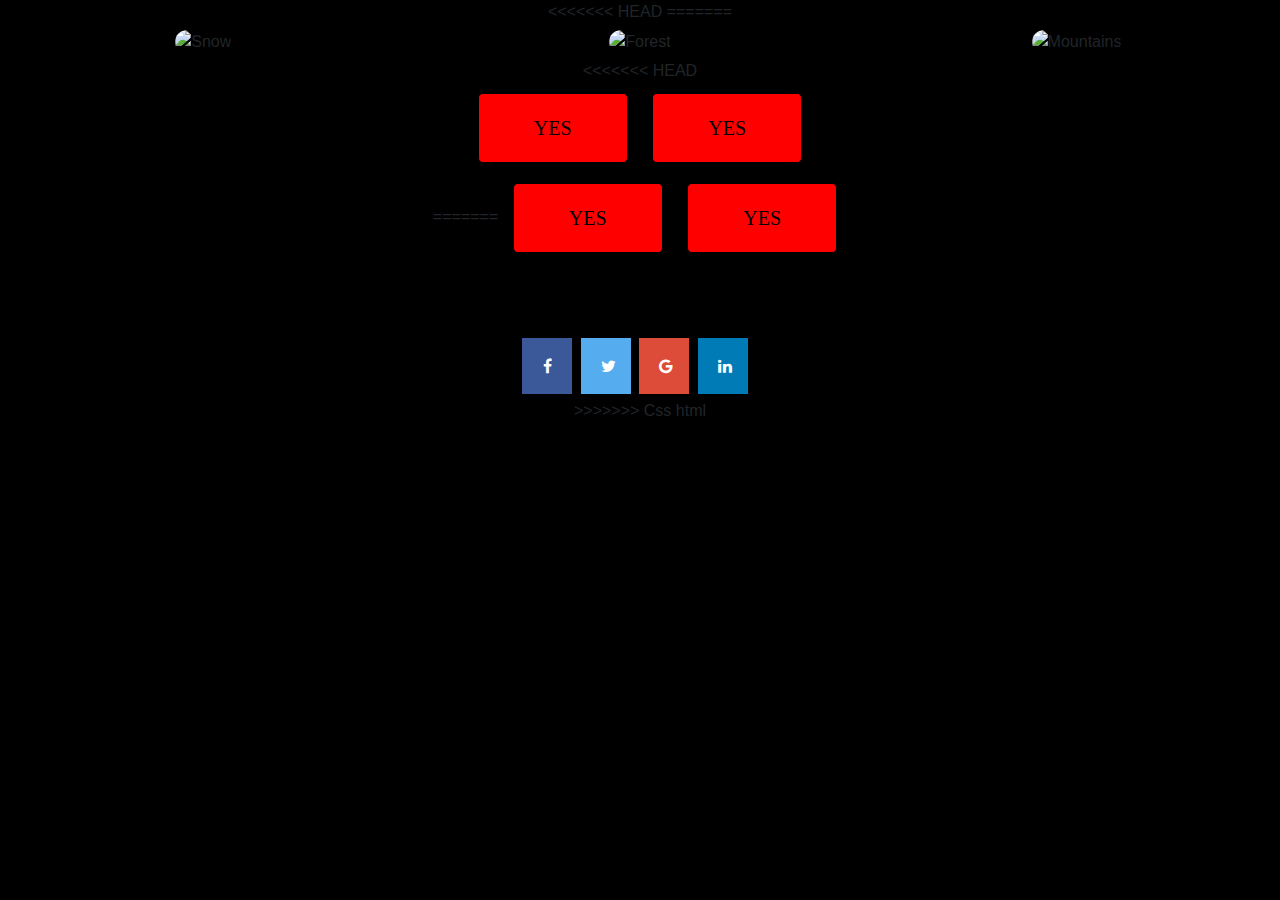
==== index.html @ 7baaee50 "Merge branch 'Develomus' of https://github.com/EssaBarbar/Webbshop into Develomus" ====
<!DOCTYPE html>
<html lang="en">

<head>
    <meta charset="UTF-8">
    <meta name="viewport" content="width=device-width, initial-scale=1.0">
    <meta http-equiv="X-UA-Compatible" content="ie=edge">
<<<<<<< HEAD
    <title>Welcome to ENJOY!!</title>
    <link rel="stylesheet" href="./CSS/indexStyling.css">
    <!-- Use it if you need to do some script in this site
        In this case you need also to create js page with name indexJS.js in the js folder then do the link here
        <script defer src=""></script> -->
=======
    <title>Document</title>
    <link rel="stylesheet" href="style.css">
    <link rel="stylesheet" href="https://stackpath.bootstrapcdn.com/bootstrap/4.3.1/css/bootstrap.min.css"
        integrity="sha384-ggOyR0iXCbMQv3Xipma34MD+dH/1fQ784/j6cY/iJTQUOhcWr7x9JvoRxT2MZw1T" crossorigin="anonymous">
    <link rel="stylesheet" href="https://cdnjs.cloudflare.com/ajax/libs/font-awesome/4.7.0/css/font-awesome.min.css">
</head>

<body>
    <div class="row">
        <div class="column">
            <img src="./gif spiral.gif" alt="Snow" style="width:100%">
        </div>
        <div class="column">
            <img src="./jiggi de jiggz.jpg" alt="Forest" style="width:100%">
        </div>
        <div class="column">
            <img src="./gif spiral.gif" alt="Mountains" style="width:100%">
        </div>
    </div>
<<<<<<< HEAD

    <div class="jiggi">
        <a href="./login.html"><button type="button" class="btn btn-primary btn-lg">YES</button></a>
        <a href="./login.html"><button type="button" class="btn btn-secondary btn-lg">YES</button></a>
    </div>
=======

        <button type="button" class="btn btn-primary btn-lg">YES</button>
        <button type="button" class="btn btn-secondary btn-lg">YES</button>

    </div>
    <div class="box1">
    </div>


    <div class="logos">
        <a href="#" class="fa fa-facebook"></a>
        <a href="#" class="fa fa-twitter"></a>
        <a href="#" class="fa fa-google"></a>
        <a href="#" class="fa fa-linkedin"></a>
    </div>



    <div class="box2"></div>


    <body style="background-color:black;text-align:center"></body>
>>>>>>> Css html
</body>

</html>
---- CSS/indexStyling.css ----
ul {
    color: white;
    margin: 0px;
    padding: 0px;
    list-style: none;
    margin: 0px;
}

ul li {
    float: left;
    width: 200px;
    height: 40px;
    background-color: black;
    opacity: .8;
    line-height: 40px;
    text-align: center;
    font-size: 20px;
    margin-right: 3px;
}

ul li a {
    text-decoration: none;
    color: white;
    display: block;
}

ul li a:hover {
    background-color: green;
}

ul li ul li {
    display: none;
}

ul li:hover ul li {
    display: block;
}

body {
    font-family: arial;
}

a {
    align-items: center;
}

.spiral1 {
    float: left;
    margin: 10px;
    box-shadow: 15%;
}

.spiral2 {
    float: right;
    box-shadow: 150%;
}

.spiral3 {
    box-shadow: 100%;
}

img {
    border-radius: 50px;
    box-shadow: 5px 10px #000000
}

.btn-primary, .btn-primary:hover, .btn-primary:active, .btn-primary:visited {
    background-color: red !important;
    color: #000000;
}

.btn-secondary, .btn-primary:hover, .btn-primary:active, .btn-primary:visited {
    background-color: red !important;
}

.column {
    float: left;
    width: 33.33%;
    padding: 5px;
}

.row::after {
    content: "";
    clear: both;
    display: table;
}
---- style.css ----
.box2 {
    padding: 30px;
    align-content: center;
<<<<<<< Updated upstream:style.css
}

ul {
    color: white;
    margin: 0px;
    padding: 0px;
    list-style: none;
    margin: 0px;
}

ul li {
    float: left;
    width: 200px;
    height: 40px;
    background-color: black;
    opacity: .8;
    line-height: 40px;
    text-align: center;
    font-size: 20px;
    margin-right: 3px;
}

ul li a {
    text-decoration: none;
    color: white;
    display: block;
}

ul li a:hover {
    background-color: green;
}

ul li ul li {
    display: none;
}

ul li:hover ul li {
    display: block;
=======
>>>>>>> Stashed changes:CSS/indexStyling.css
}

body {
    font-family: arial;
    color: black;
<<<<<<< Updated upstream:style.css
    box-shadow: 15px 30px 25px red;
=======
>>>>>>> Stashed changes:CSS/indexStyling.css
}

a {
    align-items: center;
}

.spiral1 {
    float: left;
    margin: 10px;
    box-shadow: 15%;
}

.spiral2 {
    float: right;
    box-shadow: 150%;
}

.spiral3 {
    box-shadow: 100%;
}

img {
    border-radius: 250px;
    box-shadow: 5px 10px #000000
}

.btn-primary, .btn-primary:hover, .btn-primary:active, .btn-primary:visited {
    background-color: red !important;
    color: #000000 !important;
    border-color: black !important;
    margin: 10px;
    width: 150px;
    height: 70px;
    font-family: Arial black;
    border: none;
}

.btn-secondary, .btn-primary:hover, .btn-primary:active, .btn-primary:visited {
    background-color: red !important;
    color: #000000 !important;
    border-color: black !important;
    margin: 10px;
    width: 150px;
    height: 70px;
    font-family: arial black;
}

.column {
    float: left;
    width: 33.33%;
}

.row::after {
    content: "";
    clear: both;
    display: table;
}

.fa {
    padding: 20px;
    font-size: 30px;
    width: 50px;
    text-align: center;
    text-decoration: none;
    margin: 5px 2px;
}

.fa:hover {
    opacity: 0.3;
}

.fa-facebook {
    background: #3B5998;
    color: white;
}

.fa-twitter {
    background: #55ACEE;
    color: white;
}

.fa-google {
    background: #dd4b39;
    color: white;
}

.fa-linkedin {
    background: #007bb5;
    color: white;
}

.logos {
    margin-bottom: 10px;
    margin-right: 10px;
    position: relative;
<<<<<<< Updated upstream:style.css
    left: bottom: 0;
    top: 70px;
=======
    left: 0;
    top: 70px;
    align-content: center;
    align-items: center;
>>>>>>> Stashed changes:CSS/indexStyling.css
}
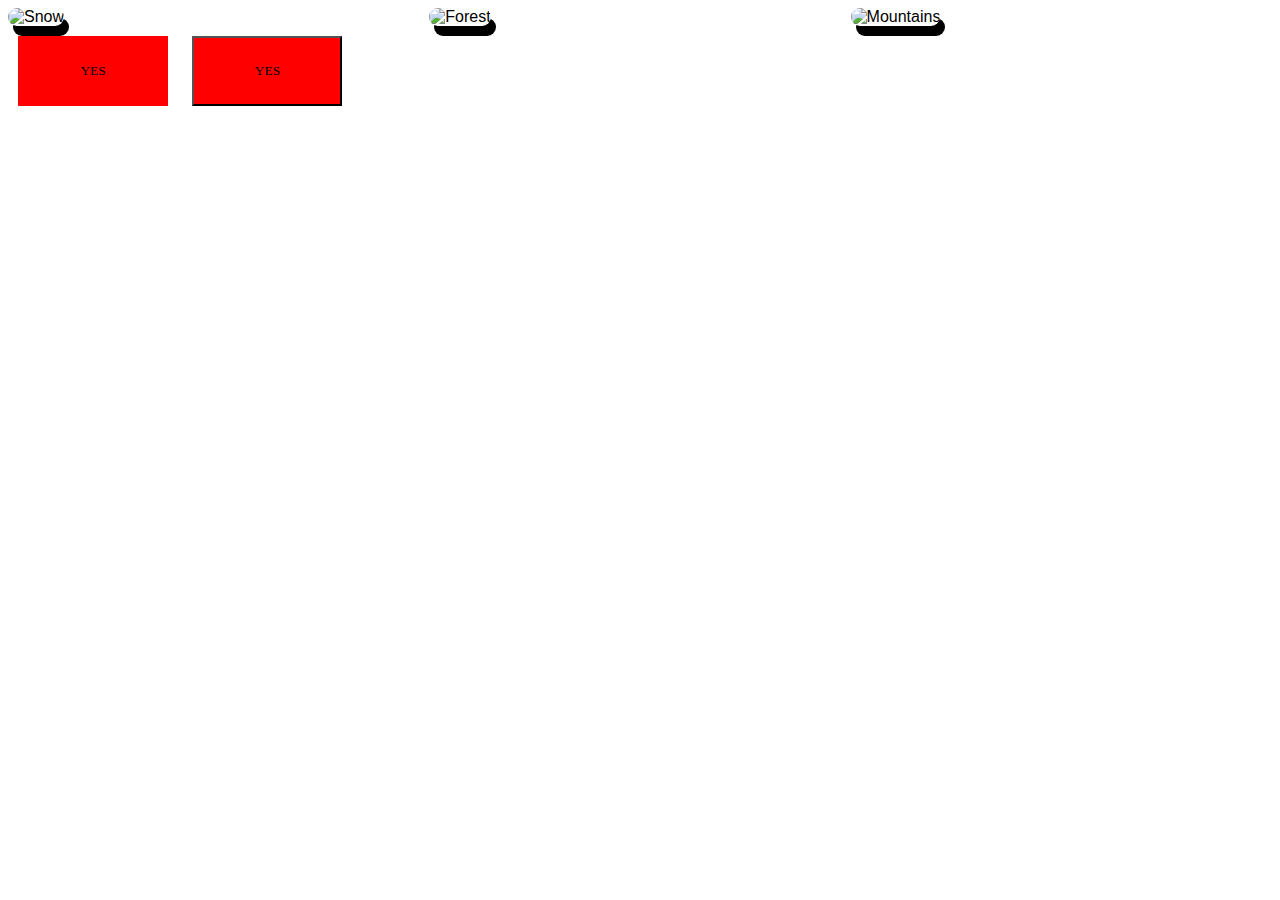
==== commit 7c88a155: "Merge branch 'developer' into Idiotus-AB" ====
--- a/index.html
+++ b/index.html
@@ -5,18 +5,11 @@
     <meta charset="UTF-8">
     <meta name="viewport" content="width=device-width, initial-scale=1.0">
     <meta http-equiv="X-UA-Compatible" content="ie=edge">
-<<<<<<< HEAD
     <title>Welcome to ENJOY!!</title>
     <link rel="stylesheet" href="./CSS/indexStyling.css">
     <!-- Use it if you need to do some script in this site
         In this case you need also to create js page with name indexJS.js in the js folder then do the link here
         <script defer src=""></script> -->
-=======
-    <title>Document</title>
-    <link rel="stylesheet" href="style.css">
-    <link rel="stylesheet" href="https://stackpath.bootstrapcdn.com/bootstrap/4.3.1/css/bootstrap.min.css"
-        integrity="sha384-ggOyR0iXCbMQv3Xipma34MD+dH/1fQ784/j6cY/iJTQUOhcWr7x9JvoRxT2MZw1T" crossorigin="anonymous">
-    <link rel="stylesheet" href="https://cdnjs.cloudflare.com/ajax/libs/font-awesome/4.7.0/css/font-awesome.min.css">
 </head>
 
 <body>
@@ -31,36 +24,10 @@
             <img src="./gif spiral.gif" alt="Mountains" style="width:100%">
         </div>
     </div>
-<<<<<<< HEAD
-
     <div class="jiggi">
         <a href="./login.html"><button type="button" class="btn btn-primary btn-lg">YES</button></a>
         <a href="./login.html"><button type="button" class="btn btn-secondary btn-lg">YES</button></a>
     </div>
-=======
-
-        <button type="button" class="btn btn-primary btn-lg">YES</button>
-        <button type="button" class="btn btn-secondary btn-lg">YES</button>
-
-    </div>
-    <div class="box1">
-    </div>
-
-
-    <div class="logos">
-        <a href="#" class="fa fa-facebook"></a>
-        <a href="#" class="fa fa-twitter"></a>
-        <a href="#" class="fa fa-google"></a>
-        <a href="#" class="fa fa-linkedin"></a>
-    </div>
-
-
-
-    <div class="box2"></div>
-
-
-    <body style="background-color:black;text-align:center"></body>
->>>>>>> Css html
 </body>
 
 </html>
--- a/CSS/indexStyling.css
+++ b/CSS/indexStyling.css
@@ -1,3 +1,9 @@
+.box2 {
+    padding: 30px;
+    align-content: center;
+<<<<<<< Updated upstream:style.css
+}
+
 ul {
     color: white;
     margin: 0px;
@@ -34,10 +40,17 @@
 
 ul li:hover ul li {
     display: block;
+=======
+>>>>>>> Stashed changes:CSS/indexStyling.css
 }
 
 body {
     font-family: arial;
+    color: black;
+<<<<<<< Updated upstream:style.css
+    box-shadow: 15px 30px 25px red;
+=======
+>>>>>>> Stashed changes:CSS/indexStyling.css
 }
 
 a {
@@ -60,27 +73,86 @@
 }
 
 img {
-    border-radius: 50px;
+    border-radius: 250px;
     box-shadow: 5px 10px #000000
 }
 
 .btn-primary, .btn-primary:hover, .btn-primary:active, .btn-primary:visited {
     background-color: red !important;
-    color: #000000;
+    color: #000000 !important;
+    border-color: black !important;
+    margin: 10px;
+    width: 150px;
+    height: 70px;
+    font-family: Arial black;
+    border: none;
 }
 
 .btn-secondary, .btn-primary:hover, .btn-primary:active, .btn-primary:visited {
     background-color: red !important;
+    color: #000000 !important;
+    border-color: black !important;
+    margin: 10px;
+    width: 150px;
+    height: 70px;
+    font-family: arial black;
 }
 
 .column {
     float: left;
     width: 33.33%;
-    padding: 5px;
 }
 
 .row::after {
     content: "";
     clear: both;
     display: table;
-}+}
+
+.fa {
+    padding: 20px;
+    font-size: 30px;
+    width: 50px;
+    text-align: center;
+    text-decoration: none;
+    margin: 5px 2px;
+}
+
+.fa:hover {
+    opacity: 0.3;
+}
+
+.fa-facebook {
+    background: #3B5998;
+    color: white;
+}
+
+.fa-twitter {
+    background: #55ACEE;
+    color: white;
+}
+
+.fa-google {
+    background: #dd4b39;
+    color: white;
+}
+
+.fa-linkedin {
+    background: #007bb5;
+    color: white;
+}
+
+.logos {
+    margin-bottom: 10px;
+    margin-right: 10px;
+    position: relative;
+<<<<<<< Updated upstream:style.css
+    left: bottom: 0;
+    top: 70px;
+=======
+    left: 0;
+    top: 70px;
+    align-content: center;
+    align-items: center;
+>>>>>>> Stashed changes:CSS/indexStyling.css
+}
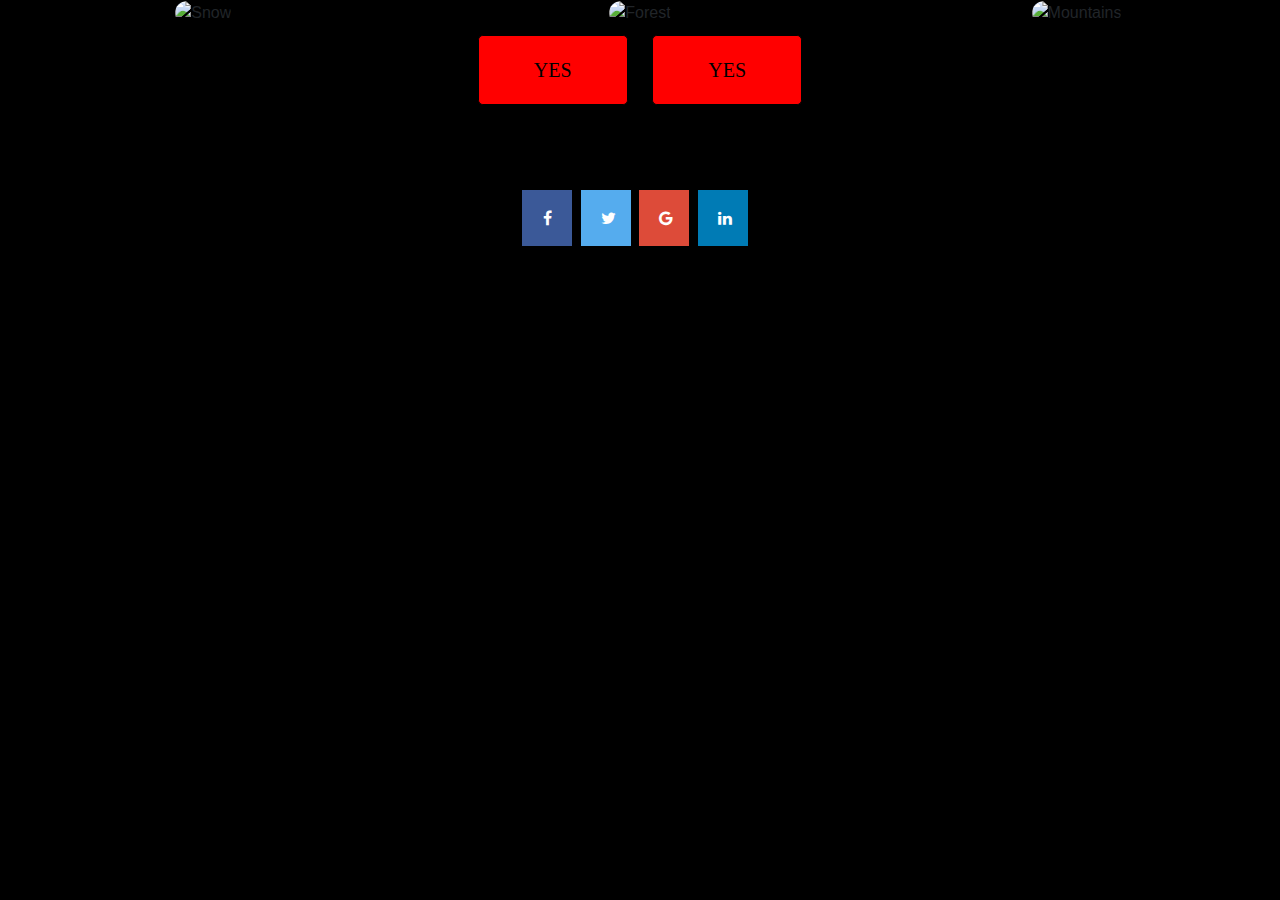
==== commit dc67af1f: "Html" ====
--- a/index.html
+++ b/index.html
@@ -7,6 +7,9 @@
     <meta http-equiv="X-UA-Compatible" content="ie=edge">
     <title>Welcome to ENJOY!!</title>
     <link rel="stylesheet" href="./CSS/indexStyling.css">
+    <link rel="stylesheet" href="https://stackpath.bootstrapcdn.com/bootstrap/4.3.1/css/bootstrap.min.css"
+        integrity="sha384-ggOyR0iXCbMQv3Xipma34MD+dH/1fQ784/j6cY/iJTQUOhcWr7x9JvoRxT2MZw1T" crossorigin="anonymous">
+    <link rel="stylesheet" href="https://cdnjs.cloudflare.com/ajax/libs/font-awesome/4.7.0/css/font-awesome.min.css">
     <!-- Use it if you need to do some script in this site
         In this case you need also to create js page with name indexJS.js in the js folder then do the link here
         <script defer src=""></script> -->
@@ -28,6 +31,25 @@
         <a href="./login.html"><button type="button" class="btn btn-primary btn-lg">YES</button></a>
         <a href="./login.html"><button type="button" class="btn btn-secondary btn-lg">YES</button></a>
     </div>
+
+    </div>
+    <div class="box1">
+    </div>
+
+
+    <div class="logos">
+        <a href="#" class="fa fa-facebook"></a>
+        <a href="#" class="fa fa-twitter"></a>
+        <a href="#" class="fa fa-google"></a>
+        <a href="#" class="fa fa-linkedin"></a>
+    </div>
+
+
+
+    <div class="box2"></div>
+
+
+    <body style="background-color:black;text-align:center"></body>
 </body>
 
-</html>
+</html>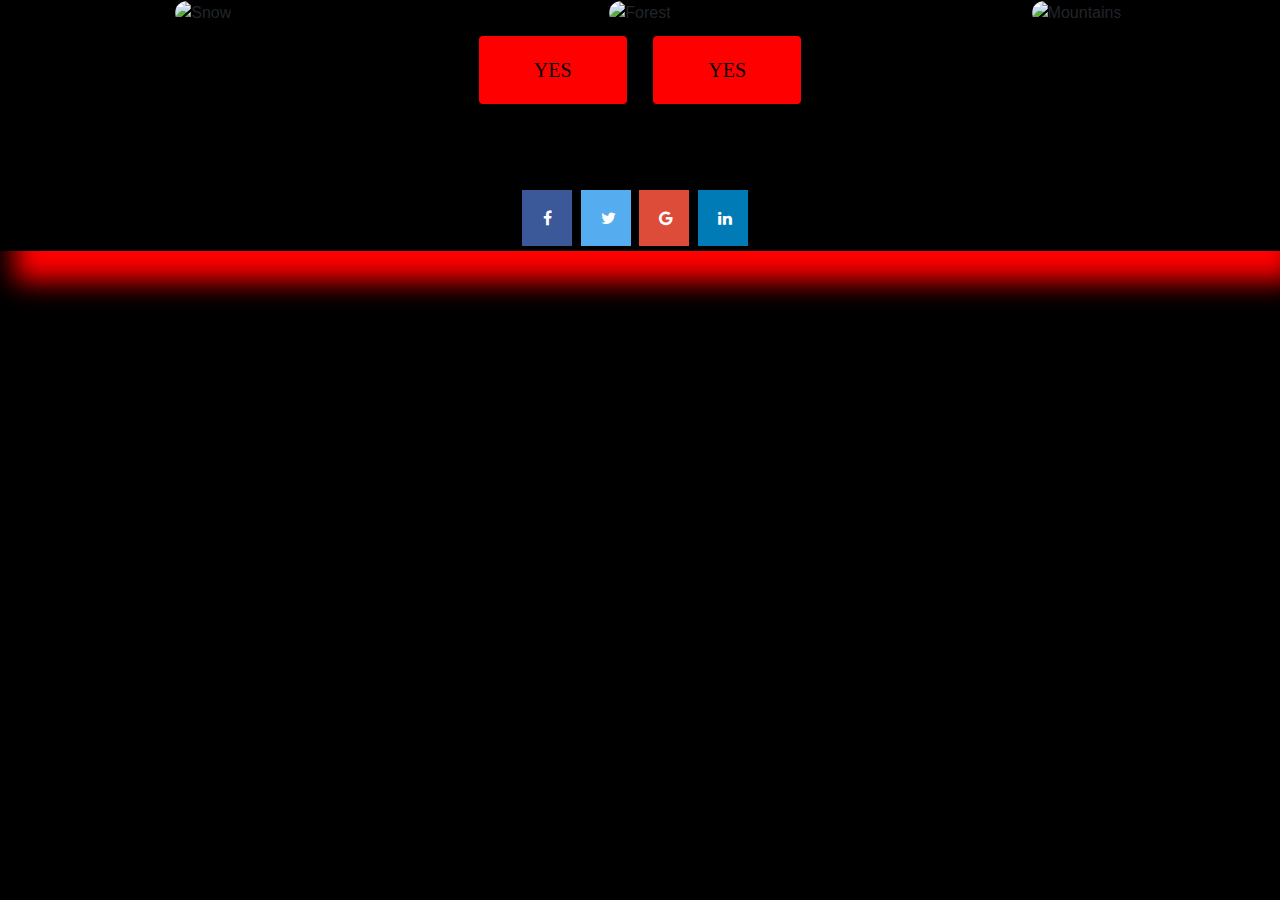
==== commit 4884ee0f: "Merge branch 'developer' into Admin-mangment" ====
--- a/index.html
+++ b/index.html
@@ -52,4 +52,4 @@
     <body style="background-color:black;text-align:center"></body>
 </body>
 
-</html>+</html>
--- a/CSS/indexStyling.css
+++ b/CSS/indexStyling.css
@@ -1,7 +1,6 @@
 .box2 {
     padding: 30px;
     align-content: center;
-<<<<<<< Updated upstream:style.css
 }
 
 ul {
@@ -47,10 +46,7 @@
 body {
     font-family: arial;
     color: black;
-<<<<<<< Updated upstream:style.css
     box-shadow: 15px 30px 25px red;
-=======
->>>>>>> Stashed changes:CSS/indexStyling.css
 }
 
 a {
@@ -77,7 +73,10 @@
     box-shadow: 5px 10px #000000
 }
 
-.btn-primary, .btn-primary:hover, .btn-primary:active, .btn-primary:visited {
+.btn-primary,
+.btn-primary:hover,
+.btn-primary:active,
+.btn-primary:visited {
     background-color: red !important;
     color: #000000 !important;
     border-color: black !important;
@@ -88,7 +87,10 @@
     border: none;
 }
 
-.btn-secondary, .btn-primary:hover, .btn-primary:active, .btn-primary:visited {
+.btn-secondary,
+.btn-primary:hover,
+.btn-primary:active,
+.btn-primary:visited {
     background-color: red !important;
     color: #000000 !important;
     border-color: black !important;
@@ -146,13 +148,10 @@
     margin-bottom: 10px;
     margin-right: 10px;
     position: relative;
-<<<<<<< Updated upstream:style.css
-    left: bottom: 0;
+    /*left-bottom: 0;*/
     top: 70px;
-=======
     left: 0;
     top: 70px;
     align-content: center;
     align-items: center;
->>>>>>> Stashed changes:CSS/indexStyling.css
 }
